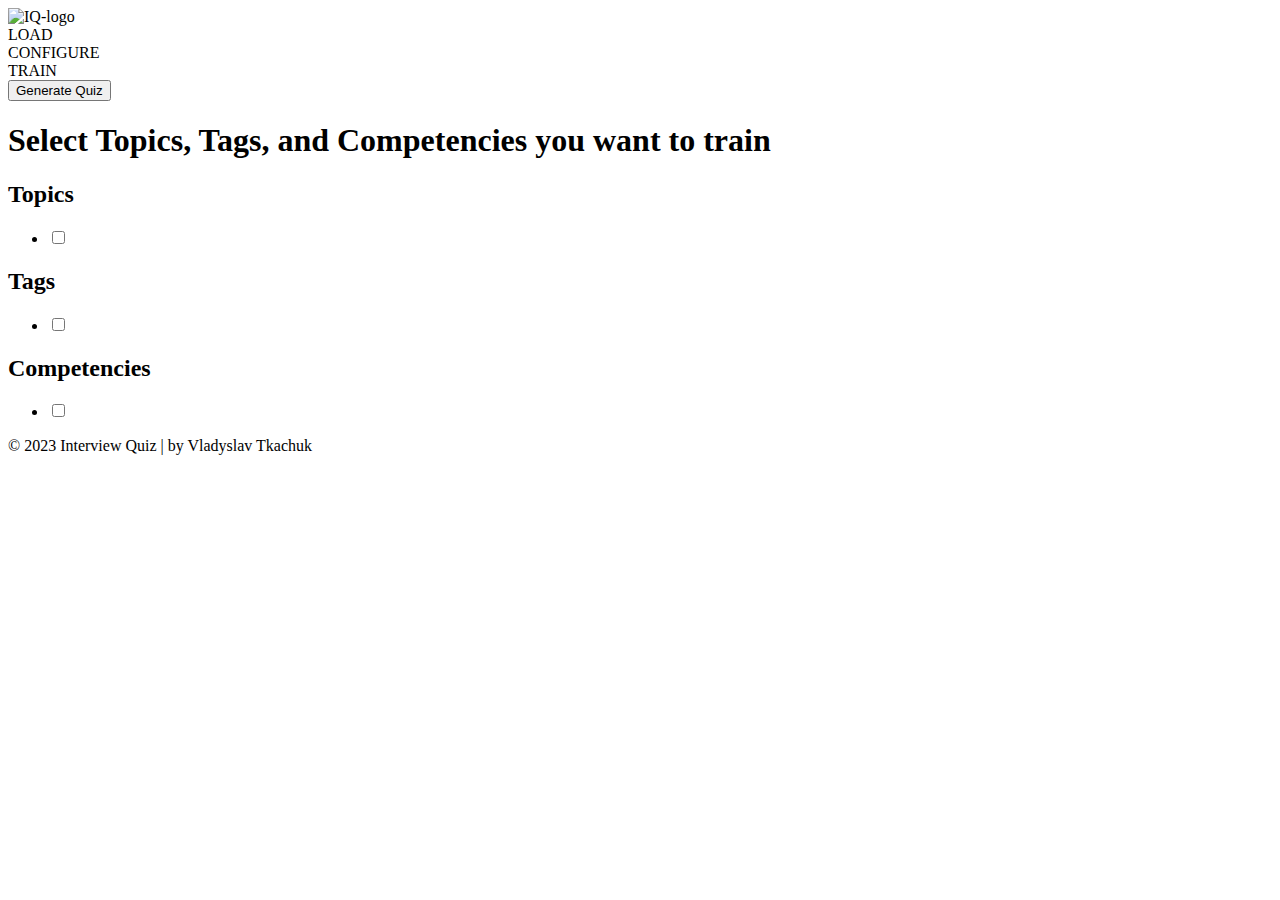
==== rest-controller/src/main/resources/templates/build.html @ 62bffb95 "Interview Quiz - Initial commit. This is a simple web-service, which contains list of questions you " ====
<!DOCTYPE html>
<html lang="en" xmlns:th="http://www.thymeleaf.org">

<head>
    <title>Interview Quiz - Configure</title>
    <link th:href="@{/css/styles.css}" rel="stylesheet"/>
</head>

<body>

    <form class="page-container" th:action="@{/quiz}" method="get">

        <div class="header">
            <div>
                <img class="logo" th:src="@{/images/logo.png}" alt="IQ-logo">
            </div>

            <div class="steps">
                <div class="step">
                    <div class="circle"></div>
                    LOAD
                </div>
                <div class="step active">
                    <div class="circle"></div>
                    CONFIGURE
                </div>
                <div class="step">
                    <div class="circle"></div>
                    TRAIN
                </div>
            </div>

            <div class="buttons">
                <button class="button" type="submit">Generate Quiz</button>
            </div>

        </div>
        <h1>Select Topics, Tags, and Competencies you want to train</h1>

        <div class="form-container">
            <h2>Topics</h2>
            <ul class="checkbox-tag">
                <li th:each="topic : ${topics}">
                    <input type="checkbox" th:id="${'topic-' + topic}" th:name="'topics'" th:value="${topic}">
                    <label th:for="${'topic-' + topic}" th:text="${topic}"></label>
                </li>
            </ul>
        </div>

        <div class="form-container">
            <h2>Tags</h2>
            <ul class="checkbox-tag">
                <li th:each="tag : ${tags}">
                    <input type="checkbox" th:id="${'tag-' + tag}" th:name="'tags'" th:value="${tag}">
                    <label th:for="${'tag-' + tag}" th:text="${tag}"></label>
                </li>
            </ul>
        </div>

        <div class="form-container">
            <h2>Competencies</h2>
            <ul class="checkbox-tag">
                <li th:each="competency : ${competencies}">
                    <input type="checkbox" th:id="${'competency-' + competency}" th:name="'competencies'" th:value="${competency}">
                    <label th:for="${'competency-' + competency}" th:text="${competency}"></label>
                </li>
            </ul>
        </div>

    </form>

    <div class="footer">
        &copy; 2023 Interview Quiz | by Vladyslav Tkachuk
    </div>
</form>

</body>
</html>
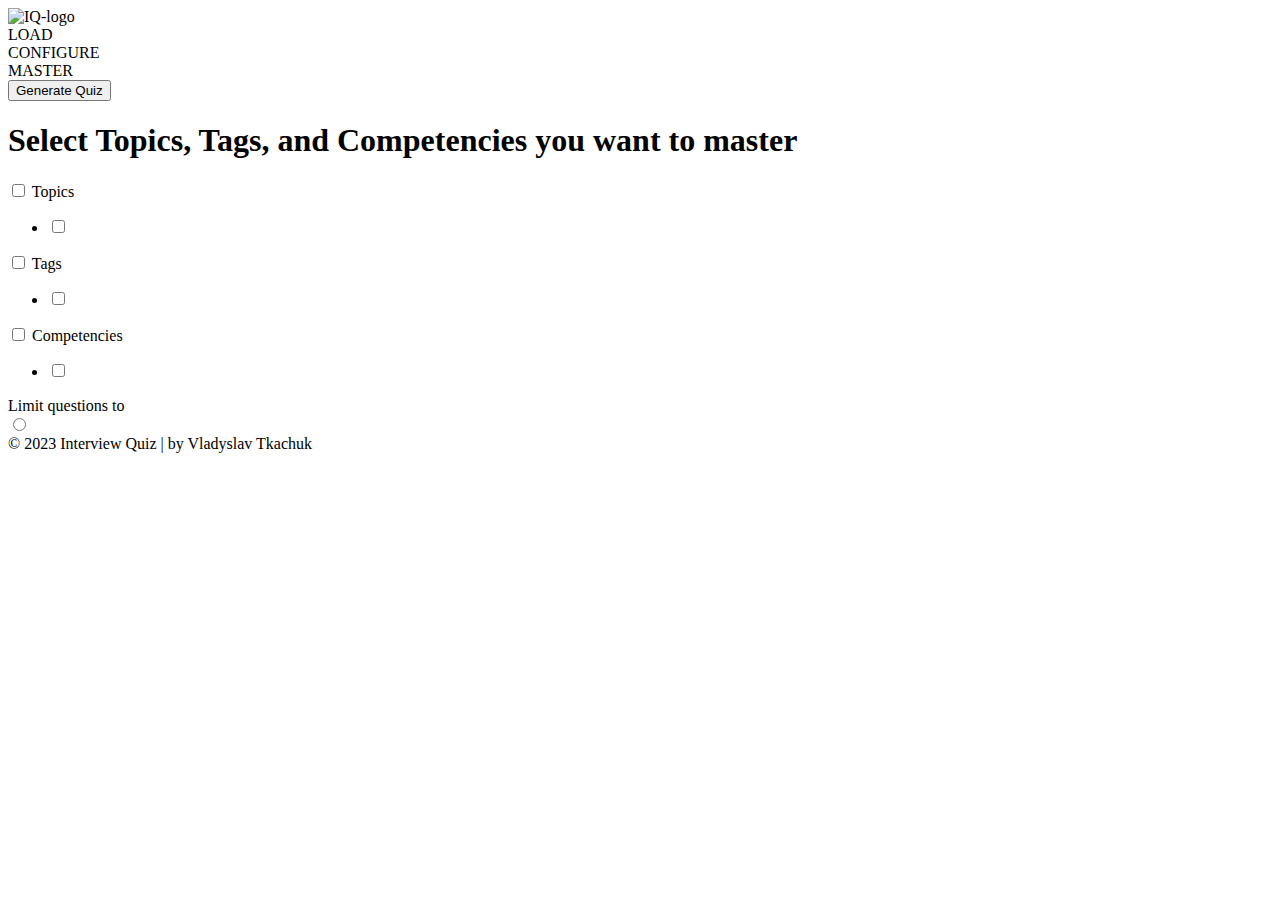
==== commit 7c220b50: "Commit for version 0.0.2: - Added ability to select all Tags, Competencies and Topics via 'check all" ====
--- a/rest-controller/src/main/resources/templates/build.html
+++ b/rest-controller/src/main/resources/templates/build.html
@@ -3,7 +3,9 @@
 
 <head>
     <title>Interview Quiz - Configure</title>
-    <link th:href="@{/css/styles.css}" rel="stylesheet"/>
+    <link th:href="@{/css/common/styles.css}" rel="stylesheet"/>
+    <link th:href="@{/css/build.css}" rel="stylesheet"/>
+    <script type="text/javascript" th:src="@{/js/common/actions.js}"></script>
 </head>
 
 <body>
@@ -26,7 +28,7 @@
                 </div>
                 <div class="step">
                     <div class="circle"></div>
-                    TRAIN
+                    MASTER
                 </div>
             </div>
 
@@ -35,10 +37,14 @@
             </div>
 
         </div>
-        <h1>Select Topics, Tags, and Competencies you want to train</h1>
+        <h1>Select Topics, Tags, and Competencies you want to master</h1>
 
         <div class="form-container">
-            <h2>Topics</h2>
+            <div class="form-header">
+                <input type="checkbox" id="topics-header" th:onclick="checkUncheckAll(this, 'topics')">
+                <label for="topics-header">Topics</label>
+            </div>
+
             <ul class="checkbox-tag">
                 <li th:each="topic : ${topics}">
                     <input type="checkbox" th:id="${'topic-' + topic}" th:name="'topics'" th:value="${topic}">
@@ -48,7 +54,11 @@
         </div>
 
         <div class="form-container">
-            <h2>Tags</h2>
+            <div class="form-header">
+                <input type="checkbox" id="tags-header" th:onclick="checkUncheckAll(this, 'tags')">
+                <label for="tags-header">Tags</label>
+            </div>
+
             <ul class="checkbox-tag">
                 <li th:each="tag : ${tags}">
                     <input type="checkbox" th:id="${'tag-' + tag}" th:name="'tags'" th:value="${tag}">
@@ -58,13 +68,29 @@
         </div>
 
         <div class="form-container">
-            <h2>Competencies</h2>
+            <div class="form-header">
+                <input type="checkbox" id="competencies-header" th:onclick="checkUncheckAll(this, 'competencies')">
+                <label for="competencies-header">Competencies</label>
+            </div>
+
             <ul class="checkbox-tag">
                 <li th:each="competency : ${competencies}">
                     <input type="checkbox" th:id="${'competency-' + competency}" th:name="'competencies'" th:value="${competency}">
                     <label th:for="${'competency-' + competency}" th:text="${competency}"></label>
                 </li>
             </ul>
+        </div>
+
+        <div class="form-container">
+            <span class="limit-label bold">Limit questions to</span>
+
+            <div class="radio-inputs">
+                <label class="radio" th:each="limit : ${limits}">
+                    <input type="radio" th:id="${'limit-' + limit}" th:name="'limit'" th:value="${limit}"
+                    th:checked="${limit == 'ALL'}">
+                    <span class="name" th:for="${'limit-' + limit}" th:text="${limit}"></span>
+                </label>
+            </div>
         </div>
 
     </form>
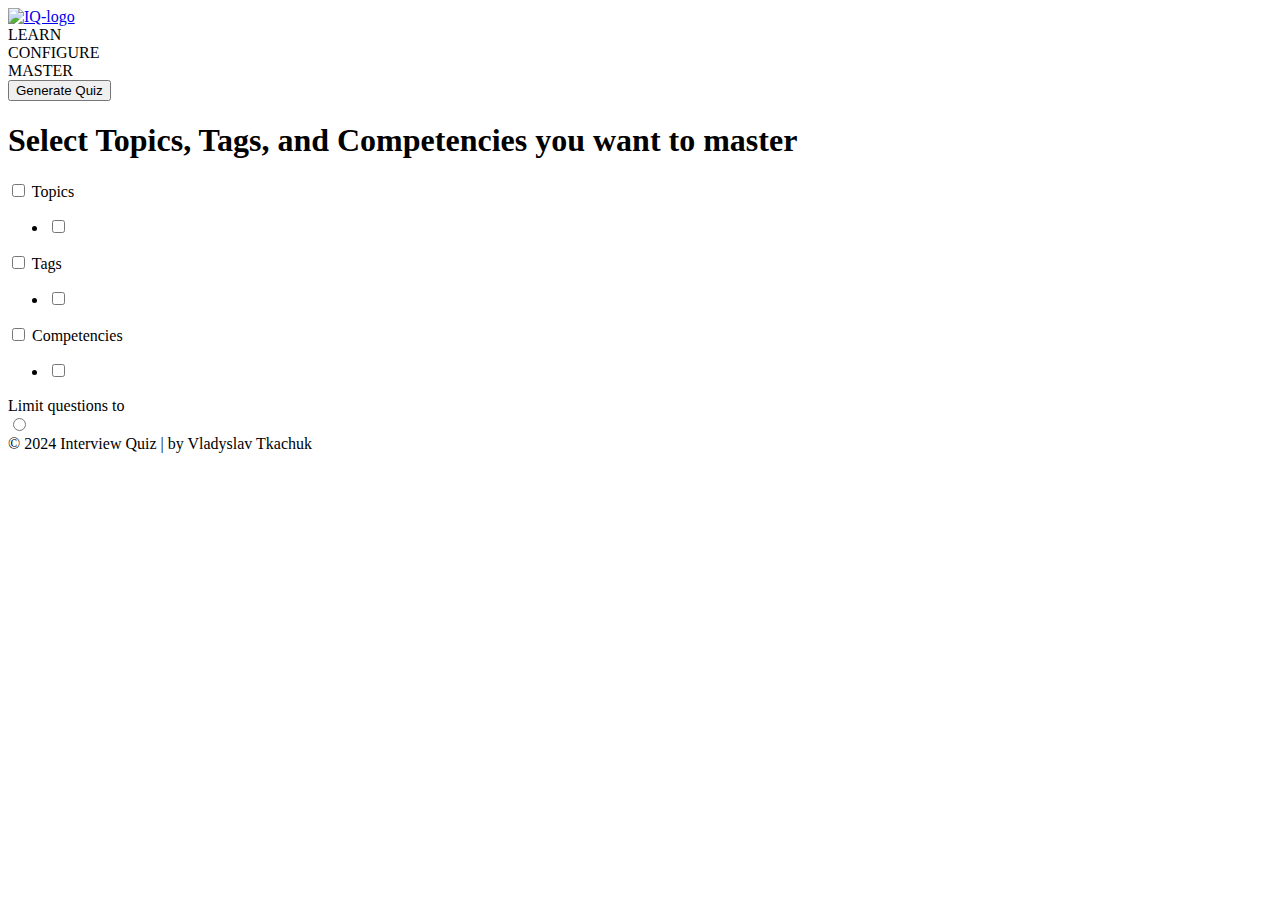
==== commit 6626b1e0: "Commit for release version 0.0.3: - Removed the 'Load Data' button and integrated its functionality " ====
--- a/rest-controller/src/main/resources/templates/build.html
+++ b/rest-controller/src/main/resources/templates/build.html
@@ -13,14 +13,14 @@
     <form class="page-container" th:action="@{/quiz}" method="get">
 
         <div class="header">
-            <div>
+            <a href="/">
                 <img class="logo" th:src="@{/images/logo.png}" alt="IQ-logo">
-            </div>
+            </a>
 
             <div class="steps">
                 <div class="step">
                     <div class="circle"></div>
-                    LOAD
+                    LEARN
                 </div>
                 <div class="step active">
                     <div class="circle"></div>
@@ -96,7 +96,7 @@
     </form>
 
     <div class="footer">
-        &copy; 2023 Interview Quiz | by Vladyslav Tkachuk
+        &copy; 2024 Interview Quiz | by Vladyslav Tkachuk
     </div>
 </form>
 
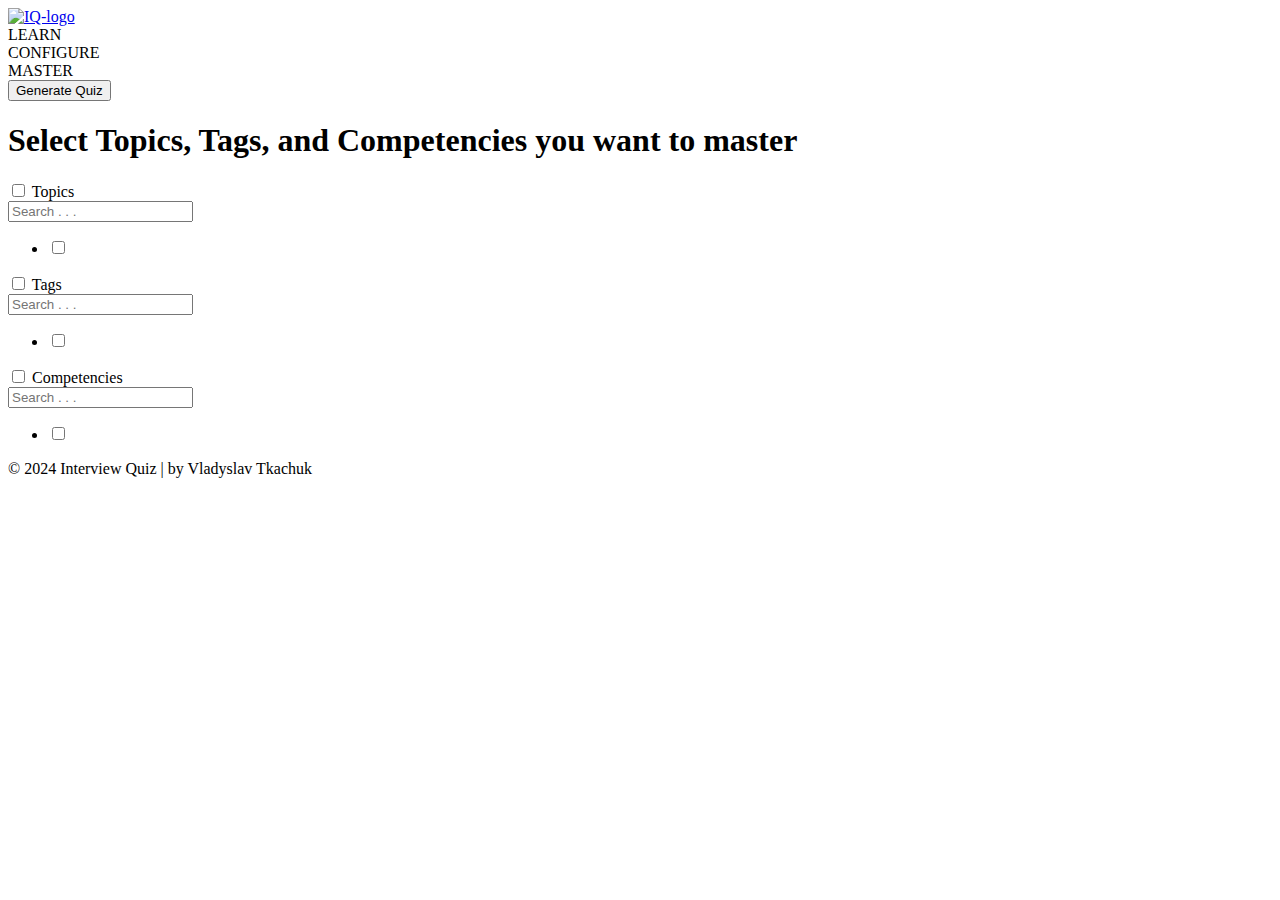
==== commit b953d7ee: "Commit for release version 0.0.4:  - GitHub Actions, added Publish release automation;  - Question.j" ====
--- a/rest-controller/src/main/resources/templates/build.html
+++ b/rest-controller/src/main/resources/templates/build.html
@@ -10,7 +10,7 @@
 
 <body>
 
-    <form class="page-container" th:action="@{/quiz}" method="get">
+    <form class="page-container" th:action="@{/generateQuiz}" method="get">
 
         <div class="header">
             <a href="/">
@@ -32,8 +32,8 @@
                 </div>
             </div>
 
-            <div class="buttons">
-                <button class="button" type="submit">Generate Quiz</button>
+            <div class="header-buttons">
+                <button type="submit">Generate Quiz</button>
             </div>
 
         </div>
@@ -43,6 +43,9 @@
             <div class="form-header">
                 <input type="checkbox" id="topics-header" th:onclick="checkUncheckAll(this, 'topics')">
                 <label for="topics-header">Topics</label>
+                <div class="input-search">
+                    <input type="text" id="topics" placeholder="Search . . ." oninput="filterQuestionAttribures(this)" onblur="clearQuestionAttributesFilter(this)">
+                </div>
             </div>
 
             <ul class="checkbox-tag">
@@ -57,6 +60,9 @@
             <div class="form-header">
                 <input type="checkbox" id="tags-header" th:onclick="checkUncheckAll(this, 'tags')">
                 <label for="tags-header">Tags</label>
+                <div class="input-search">
+                    <input type="text" id="tags" placeholder="Search . . ." oninput="filterQuestionAttribures(this)" onblur="clearQuestionAttributesFilter(this)">
+                </div>
             </div>
 
             <ul class="checkbox-tag">
@@ -71,6 +77,9 @@
             <div class="form-header">
                 <input type="checkbox" id="competencies-header" th:onclick="checkUncheckAll(this, 'competencies')">
                 <label for="competencies-header">Competencies</label>
+                <div class="input-search">
+                    <input type="text" id="competencies" placeholder="Search . . ." oninput="filterQuestionAttribures(this)" onblur="clearQuestionAttributesFilter(this)">
+                </div>
             </div>
 
             <ul class="checkbox-tag">
@@ -80,19 +89,6 @@
                 </li>
             </ul>
         </div>
-
-        <div class="form-container">
-            <span class="limit-label bold">Limit questions to</span>
-
-            <div class="radio-inputs">
-                <label class="radio" th:each="limit : ${limits}">
-                    <input type="radio" th:id="${'limit-' + limit}" th:name="'limit'" th:value="${limit}"
-                    th:checked="${limit == 'ALL'}">
-                    <span class="name" th:for="${'limit-' + limit}" th:text="${limit}"></span>
-                </label>
-            </div>
-        </div>
-
     </form>
 
     <div class="footer">
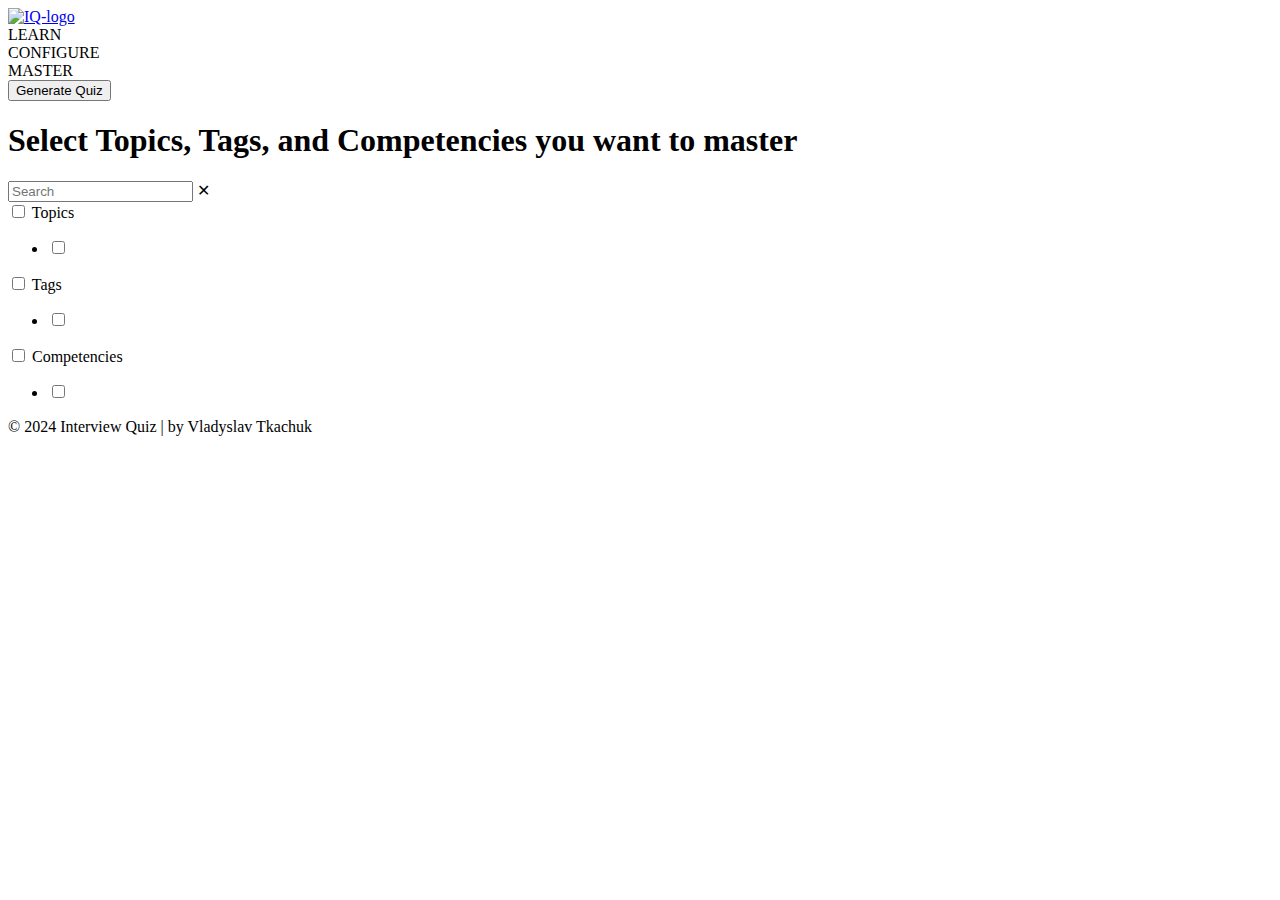
==== commit 0d76a895: "Commit for release version 0.0.5: **Expanded Question Database** Increased the database size to 139 " ====
--- a/rest-controller/src/main/resources/templates/build.html
+++ b/rest-controller/src/main/resources/templates/build.html
@@ -39,13 +39,15 @@
         </div>
         <h1>Select Topics, Tags, and Competencies you want to master</h1>
 
+        <div class="input-search">
+            <input id="input-search" type="text" placeholder="Search" oninput="filterQuestionAttribures(this)">
+            <span class="clear-search-button" onclick="clearSearch()" aria-hidden="true">&#x2715;</span>
+        </div>
+
         <div class="form-container">
             <div class="form-header">
                 <input type="checkbox" id="topics-header" th:onclick="checkUncheckAll(this, 'topics')">
                 <label for="topics-header">Topics</label>
-                <div class="input-search">
-                    <input type="text" id="topics" placeholder="Search . . ." oninput="filterQuestionAttribures(this)" onblur="clearQuestionAttributesFilter(this)">
-                </div>
             </div>
 
             <ul class="checkbox-tag">
@@ -60,9 +62,6 @@
             <div class="form-header">
                 <input type="checkbox" id="tags-header" th:onclick="checkUncheckAll(this, 'tags')">
                 <label for="tags-header">Tags</label>
-                <div class="input-search">
-                    <input type="text" id="tags" placeholder="Search . . ." oninput="filterQuestionAttribures(this)" onblur="clearQuestionAttributesFilter(this)">
-                </div>
             </div>
 
             <ul class="checkbox-tag">
@@ -77,9 +76,6 @@
             <div class="form-header">
                 <input type="checkbox" id="competencies-header" th:onclick="checkUncheckAll(this, 'competencies')">
                 <label for="competencies-header">Competencies</label>
-                <div class="input-search">
-                    <input type="text" id="competencies" placeholder="Search . . ." oninput="filterQuestionAttribures(this)" onblur="clearQuestionAttributesFilter(this)">
-                </div>
             </div>
 
             <ul class="checkbox-tag">
